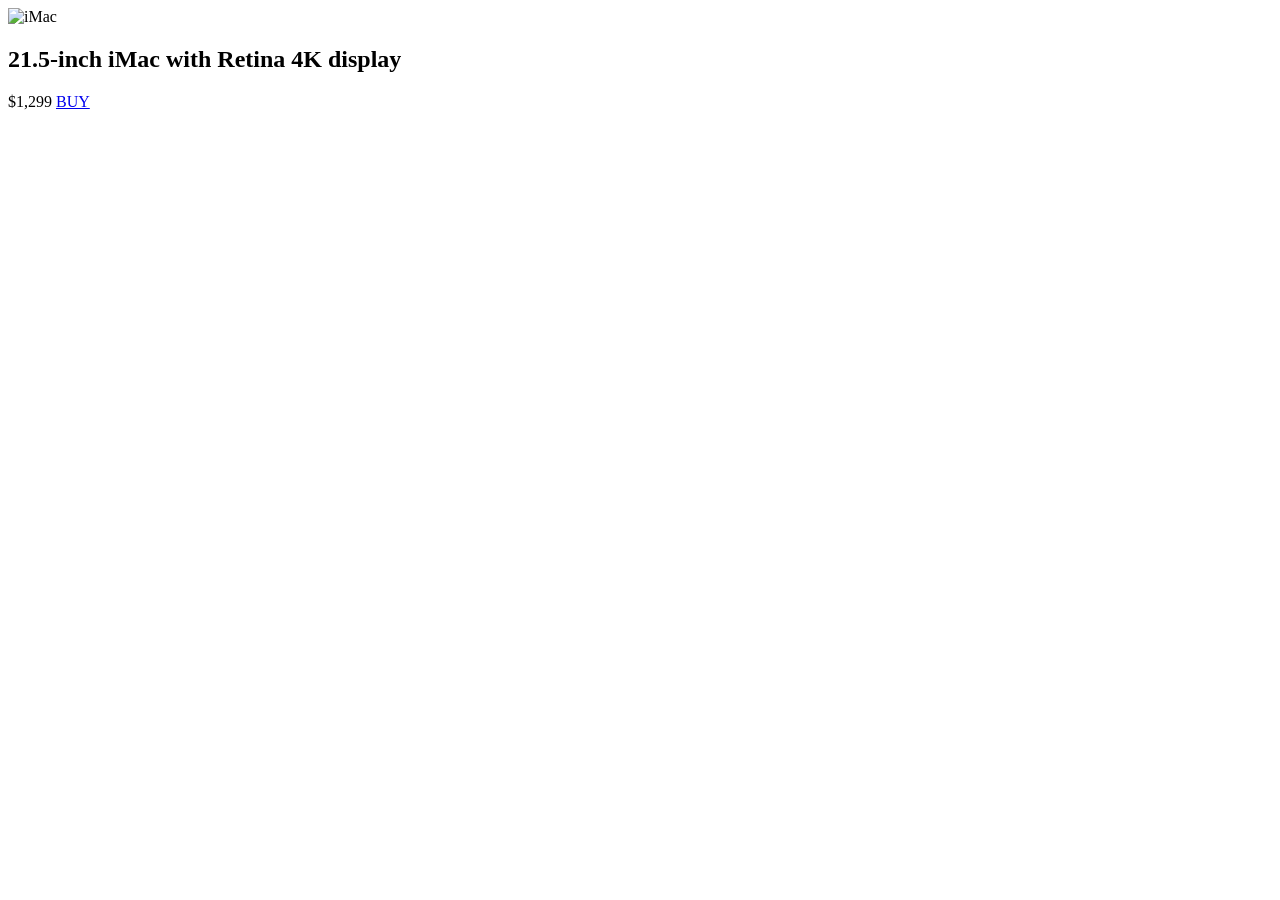
==== src/index.html @ 9d260c74 "Solution" ====
<!doctype html>
<html lang="en">
  <head>
    <meta charset="UTF-8" />
    <meta
      name="viewport"
      content="width=device-width, initial-scale=1.0"
    />
    <title>Product cards</title>

    <link
      rel="preconnect"
      href="https://fonts.googleapis.com"
    />
    <link
      rel="preconnect"
      href="https://fonts.gstatic.com"
      crossorigin="anonymous"
    />
    <link
      href="https://fonts.googleapis.com/css2?family=Roboto:wght@400;500;700&display=swap"
      rel="stylesheet"
    />

    <link
      rel="stylesheet"
      href="./styles/index.scss"
    />
  </head>
  <body>
    <main class="container">
      <article
        class="card"
        data-qa="card"
      >
        <div class="card__image-container">
          <img
            src="./images/imac.jpeg"
            alt="iMac"
            class="card__image"
          />
        </div>

        <div class="card__content">
          <h2 class="card__title">21.5-inch iMac with Retina 4K display</h2>

          <div class="card__rating stars stars--4">
            <div class="stars__item"></div>
            <div class="stars__item"></div>
            <div class="stars__item"></div>
            <div class="stars__item"></div>
            <div class="stars__item"></div>
          </div>

          <div class="card__footer">
            <span class="card__price">$1,299</span>
            <a
              href="#"
              class="card__buy-link"
              data-qa="hover"
            >
              BUY
            </a>
          </div>
        </div>
      </article>
    </main>
  </body>
</html>
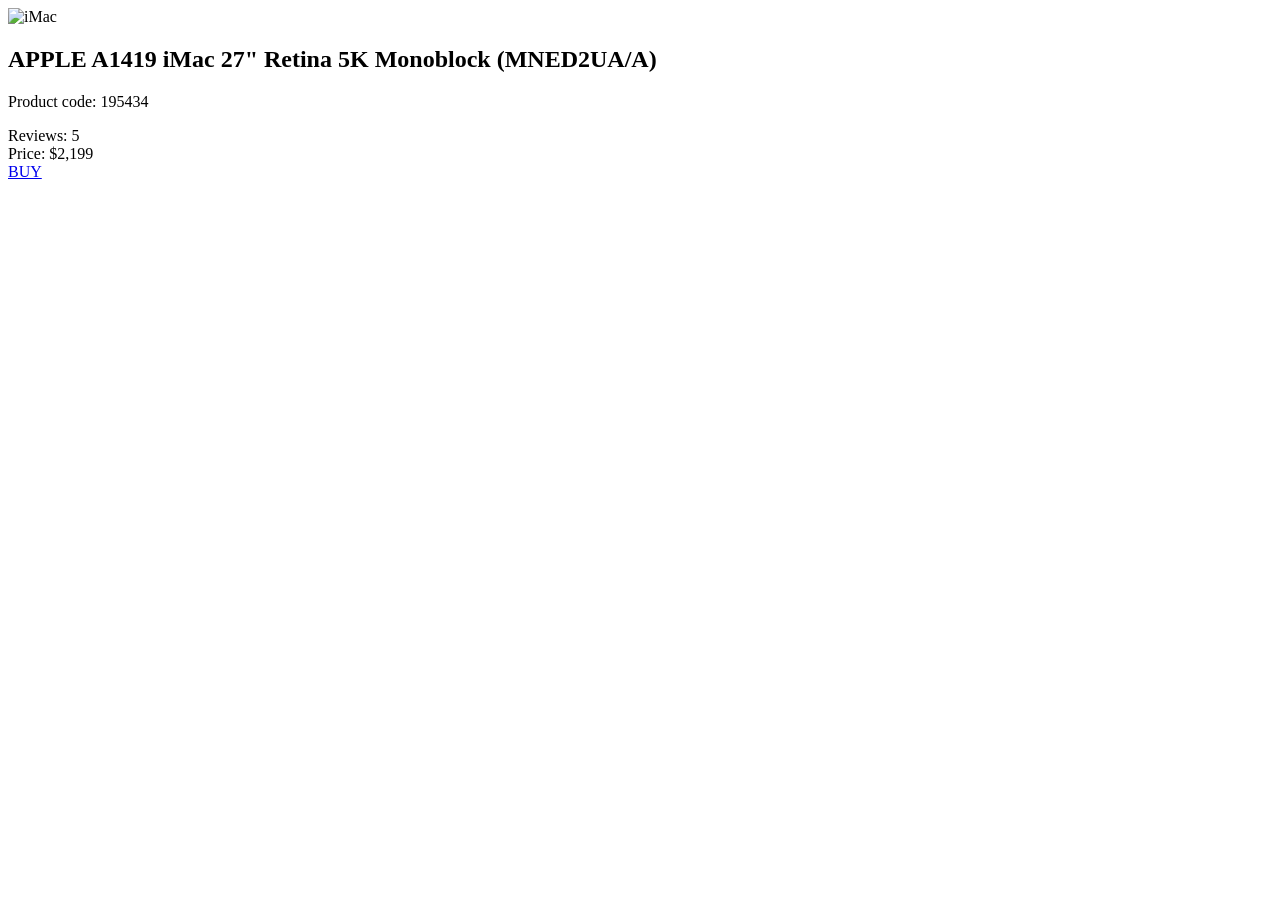
==== commit c7fd92c6: "Fix 2" ====
--- a/src/index.html
+++ b/src/index.html
@@ -7,7 +7,6 @@
       content="width=device-width, initial-scale=1.0"
     />
     <title>Product cards</title>
-
     <link
       rel="preconnect"
       href="https://fonts.googleapis.com"
@@ -21,30 +20,33 @@
       href="https://fonts.googleapis.com/css2?family=Roboto:wght@400;500;700&display=swap"
       rel="stylesheet"
     />
-
     <link
       rel="stylesheet"
       href="./styles/index.scss"
     />
   </head>
   <body>
-    <main class="container">
-      <article
-        class="card"
-        data-qa="card"
-      >
-        <div class="card__image-container">
-          <img
-            src="./images/imac.jpeg"
-            alt="iMac"
-            class="card__image"
-          />
-        </div>
+    <article
+      class="card"
+      data-qa="card"
+    >
+      <div class="card__image-container">
+        <img
+          src="./images/imac.jpeg"
+          alt="iMac"
+          class="card__image"
+        />
+      </div>
 
-        <div class="card__content">
-          <h2 class="card__title">21.5-inch iMac with Retina 4K display</h2>
+      <div class="card__content">
+        <h2 class="card__title">
+          APPLE A1419 iMac 27" Retina 5K Monoblock (MNED2UA/A)
+        </h2>
 
-          <div class="card__rating stars stars--4">
+        <p class="card__product-code">Product code: 195434</p>
+
+        <div class="card__rating">
+          <div class="stars stars--4">
             <div class="stars__item"></div>
             <div class="stars__item"></div>
             <div class="stars__item"></div>
@@ -52,18 +54,23 @@
             <div class="stars__item"></div>
           </div>
 
-          <div class="card__footer">
-            <span class="card__price">$1,299</span>
-            <a
-              href="#"
-              class="card__buy-link"
-              data-qa="hover"
-            >
-              BUY
-            </a>
+          <span class="card__reviews">Reviews: 5</span>
+        </div>
+
+        <div class="card__footer">
+          <div class="card__price-row">
+            <span class="card__price-label">Price:</span>
+            <span class="card__price-value">$2,199</span>
           </div>
+          <a
+            href="#"
+            class="card__buy-link"
+            data-qa="hover"
+          >
+            BUY
+          </a>
         </div>
-      </article>
-    </main>
+      </div>
+    </article>
   </body>
 </html>
